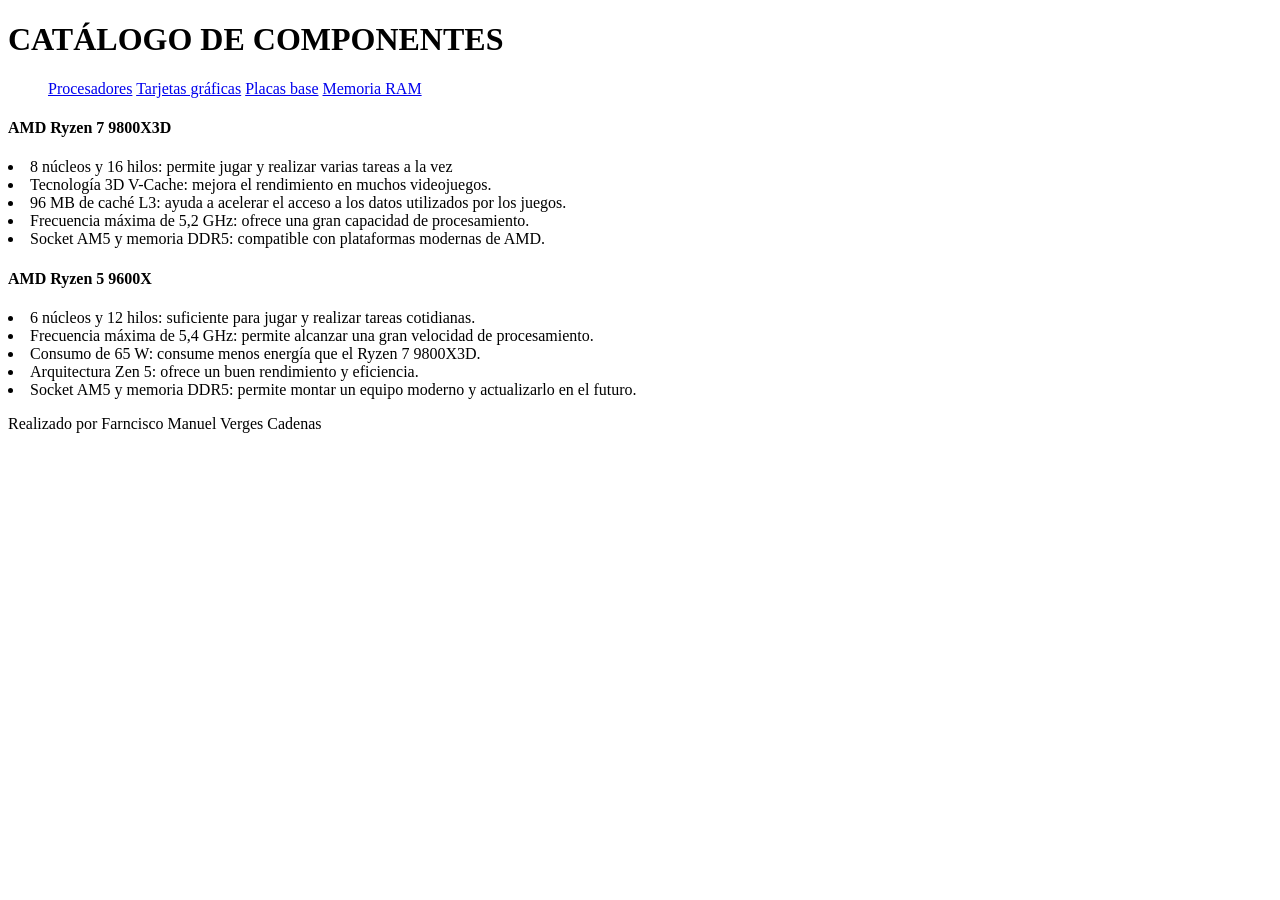
==== Actividad 2/index.html @ 28aaaf65 "1" ====
<!DOCTYPE html>
<html lang="es">
<title>CATÁLOGO DE COMPONENTES</title>
</head>
<h1>CATÁLOGO DE COMPONENTES</h1>

<body>
    <nav>
        <ul>
            <a href="procesadores">Procesadores</a>
            <a href="/tarjetas gráficas/">Tarjetas gráficas</a>
            <a href="/placas base/">Placas base</a>
            <a href="/memoria ram/">Memoria RAM</a>
        </ul>
    </nav>
    <main>
        <article>

            <section id="procesadores">
                <h4>AMD Ryzen 7 9800X3D</h4>
                <p>
                    <li>8 núcleos y 16 hilos: permite jugar y realizar varias tareas a la vez</li>
                    <li>Tecnología 3D V-Cache: mejora el rendimiento en muchos videojuegos.</li>
                    <li>96 MB de caché L3: ayuda a acelerar el acceso a los datos utilizados por los juegos.</li>
                    <li>Frecuencia máxima de 5,2 GHz: ofrece una gran capacidad de procesamiento.</li>
                    <li>Socket AM5 y memoria DDR5: compatible con plataformas modernas de AMD.</li>
                </p>

                <h4>AMD Ryzen 5 9600X</h4>
                <p>
                    <li>6 núcleos y 12 hilos: suficiente para jugar y realizar tareas cotidianas.</li>
                    <li>Frecuencia máxima de 5,4 GHz: permite alcanzar una gran velocidad de procesamiento.</li>
                    <li>Consumo de 65 W: consume menos energía que el Ryzen 7 9800X3D.</li>
                    <li>Arquitectura Zen 5: ofrece un buen rendimiento y eficiencia.</li>
                    <li>Socket AM5 y memoria DDR5: permite montar un equipo moderno y actualizarlo en el futuro.</li>
                </p>

            </section>
        </article>



    </main>
</body>
<footer>Realizado por Farncisco Manuel Verges Cadenas</footer>

</html>
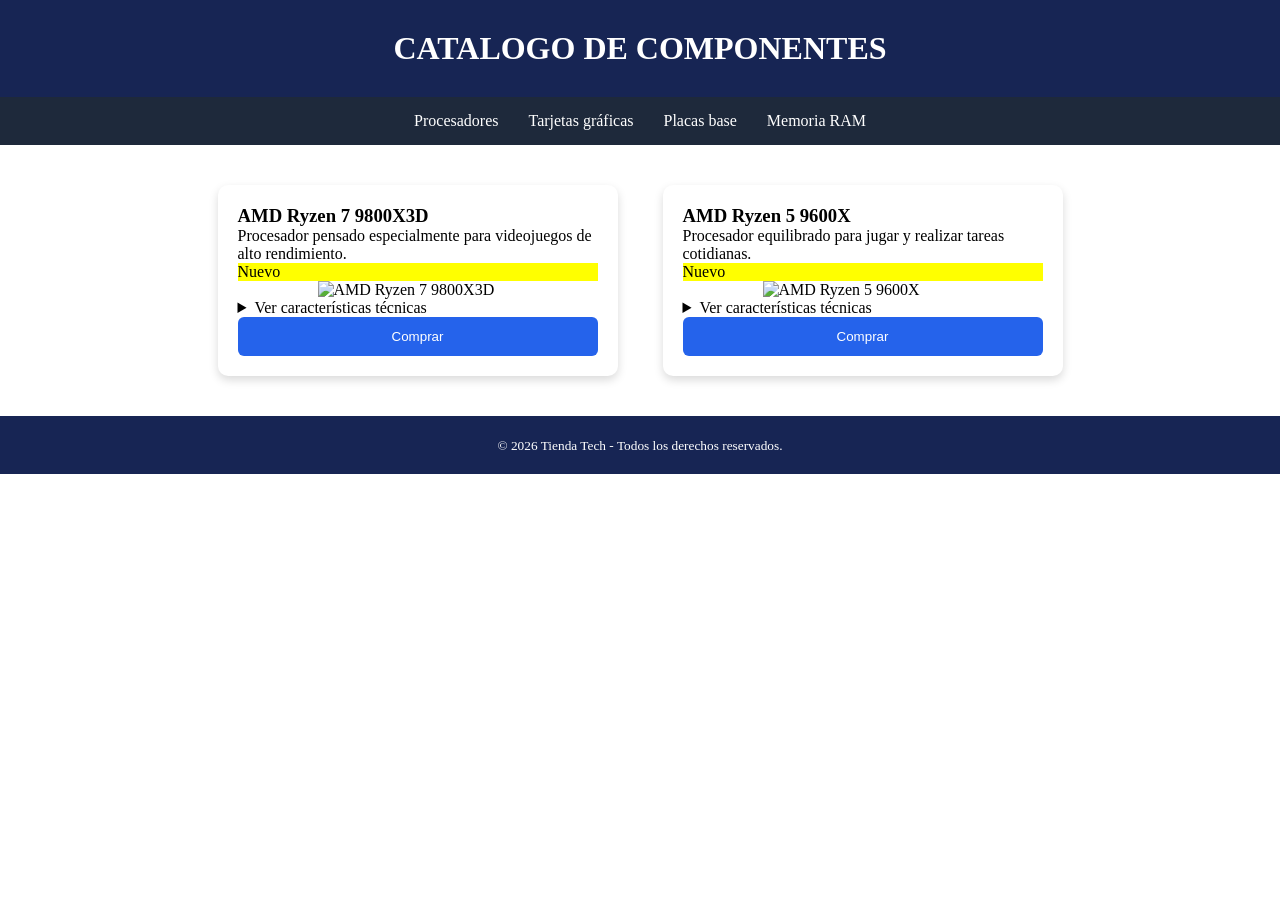
==== commit b17fcace: "05/11" ====
--- a/Actividad 2/index.html
+++ b/Actividad 2/index.html
@@ -1,47 +1,67 @@
 <!DOCTYPE html>
 <html lang="es">
-<title>CATÁLOGO DE COMPONENTES</title>
+
+<head>
+    <link rel="stylesheet" href="estilos.css">
+    <title>CATALOGO DE COMPONENTES</title>
 </head>
-<h1>CATÁLOGO DE COMPONENTES</h1>
 
 <body>
+    <header>
+        <h1>CATALOGO DE COMPONENTES</h1>
+    </header>
     <nav>
         <ul>
-            <a href="procesadores">Procesadores</a>
-            <a href="/tarjetas gráficas/">Tarjetas gráficas</a>
-            <a href="/placas base/">Placas base</a>
-            <a href="/memoria ram/">Memoria RAM</a>
+            <li><a href="#procesadores">Procesadores</a></li>
+            <li><a href="#tarjetas-graficas">Tarjetas gráficas</a></li>
+            <li><a href="#placas-base">Placas base</a></li>
+            <li><a href="#memoria-ram ">Memoria RAM</a></li>
         </ul>
     </nav>
     <main>
-        <article>
+        <section id="procesadores">
+            <article>
+                <h3>AMD Ryzen 7 9800X3D</h3>
+                <p>Procesador pensado especialmente para videojuegos de alto rendimiento.</p>
+                <mark>Nuevo</mark>
+                <figure>
+                    <img src="C:\Users\Alumno\Desktop\Francisco Verges\LENGUAJE DE MARCAS\Actividad 2/images (3).jpg"
+                        alt="AMD Ryzen 7 9800X3D">
+                </figure>
+                <details>
+                    <summary>Ver características técnicas</summary>
 
-            <section id="procesadores">
-                <h4>AMD Ryzen 7 9800X3D</h4>
-                <p>
-                    <li>8 núcleos y 16 hilos: permite jugar y realizar varias tareas a la vez</li>
-                    <li>Tecnología 3D V-Cache: mejora el rendimiento en muchos videojuegos.</li>
-                    <li>96 MB de caché L3: ayuda a acelerar el acceso a los datos utilizados por los juegos.</li>
-                    <li>Frecuencia máxima de 5,2 GHz: ofrece una gran capacidad de procesamiento.</li>
-                    <li>Socket AM5 y memoria DDR5: compatible con plataformas modernas de AMD.</li>
-                </p>
-
-                <h4>AMD Ryzen 5 9600X</h4>
-                <p>
-                    <li>6 núcleos y 12 hilos: suficiente para jugar y realizar tareas cotidianas.</li>
-                    <li>Frecuencia máxima de 5,4 GHz: permite alcanzar una gran velocidad de procesamiento.</li>
-                    <li>Consumo de 65 W: consume menos energía que el Ryzen 7 9800X3D.</li>
-                    <li>Arquitectura Zen 5: ofrece un buen rendimiento y eficiencia.</li>
-                    <li>Socket AM5 y memoria DDR5: permite montar un equipo moderno y actualizarlo en el futuro.</li>
-                </p>
-
-            </section>
-        </article>
-
-
-
+                    <ul>
+                        <li>8 núcleos y 16 hilos</li>
+                        <li>Frecuencia máxima de 5,2 GHz</li>
+                        <li>Tecnología 3D V-Cache</li>
+                        <li>Tecnología 3D V-Cache</li>
+                        <li>TDP de 120 W</li>
+                        <li>Socket AM5 y arquitectura Zen 5</li>
+                    </ul>
+                </details>
+                <button type="button">Comprar</button>
+            </article>
+            <article>
+                <h3>AMD Ryzen 5 9600X</h3>
+                <p>Procesador equilibrado para jugar y realizar tareas cotidianas.</p>
+                <mark>Nuevo</mark>
+                <figure>
+                    <img src="C:\Users\Alumno\Desktop\Francisco Verges\LENGUAJE DE MARCAS\Actividad 2/61RfWUr4kvL.jpg"
+                        alt="AMD Ryzen 5 9600X">
+                </figure>
+                <details>
+                    <summary>Ver características técnicas</summary>
+                    <li>8 núcleos y 16 hilos</li>
+                    <li>96 MB de caché L3</li>
+                    <li>Frecuencia máxima de 5,2 GHz</li>
+                    <li>Socket AM5</li>
+                </details>
+                <button type="button">Comprar</button>
+            </article>
     </main>
+    <footer>
+        <p><small>© 2026 Tienda Tech - Todos los derechos reservados.</small></p>
+    </footer>
 </body>
-<footer>Realizado por Farncisco Manuel Verges Cadenas</footer>
-
 </html>
--- a/Actividad 2/estilos.css
+++ b/Actividad 2/estilos.css
@@ -0,0 +1,69 @@
+* {
+    box-sizing: border-box;
+    margin: 0;
+    padding: 0;
+}
+header {
+    background-color: #172554;
+    color: white;
+    text-align: center;
+    padding: 30px;
+}
+nav {
+    display: flex;
+    justify-content: center;
+    gap: 30px;
+    background-color: #1e293b;
+    padding: 15px;
+}
+nav ul {
+    list-style: none;
+    display: flex;
+    gap: 30px;
+}
+
+nav a {
+    color: white;
+    text-decoration: none;
+}
+section {
+    display: flex;
+    flex-wrap: wrap;
+    justify-content: center;
+    gap: 25px;
+    padding: 30px;
+}
+article {
+    display: flex;
+    flex-direction: column;
+    flex: 1 1 300px;
+    max-width: 400px;
+    padding: 20px;
+    margin: 10px;
+    background-color: white;
+    border-radius: 10px;
+    box-shadow: 0 4px 10px rgba(0, 0, 0, 0.15);
+}
+article img {
+    width: 100%;
+    max-width: 200px;
+    display: block;
+    margin: 0 auto;
+}
+
+article button {
+    margin-top: auto;
+    padding: 12px;
+    background-color: #2563eb;
+    color: white;
+    border: none;
+    border-radius: 6px;
+    cursor: pointer;
+}
+footer {
+    width: 100%;
+    background-color: #172554;
+    color: white;
+    text-align: center;
+    padding: 20px;
+}
